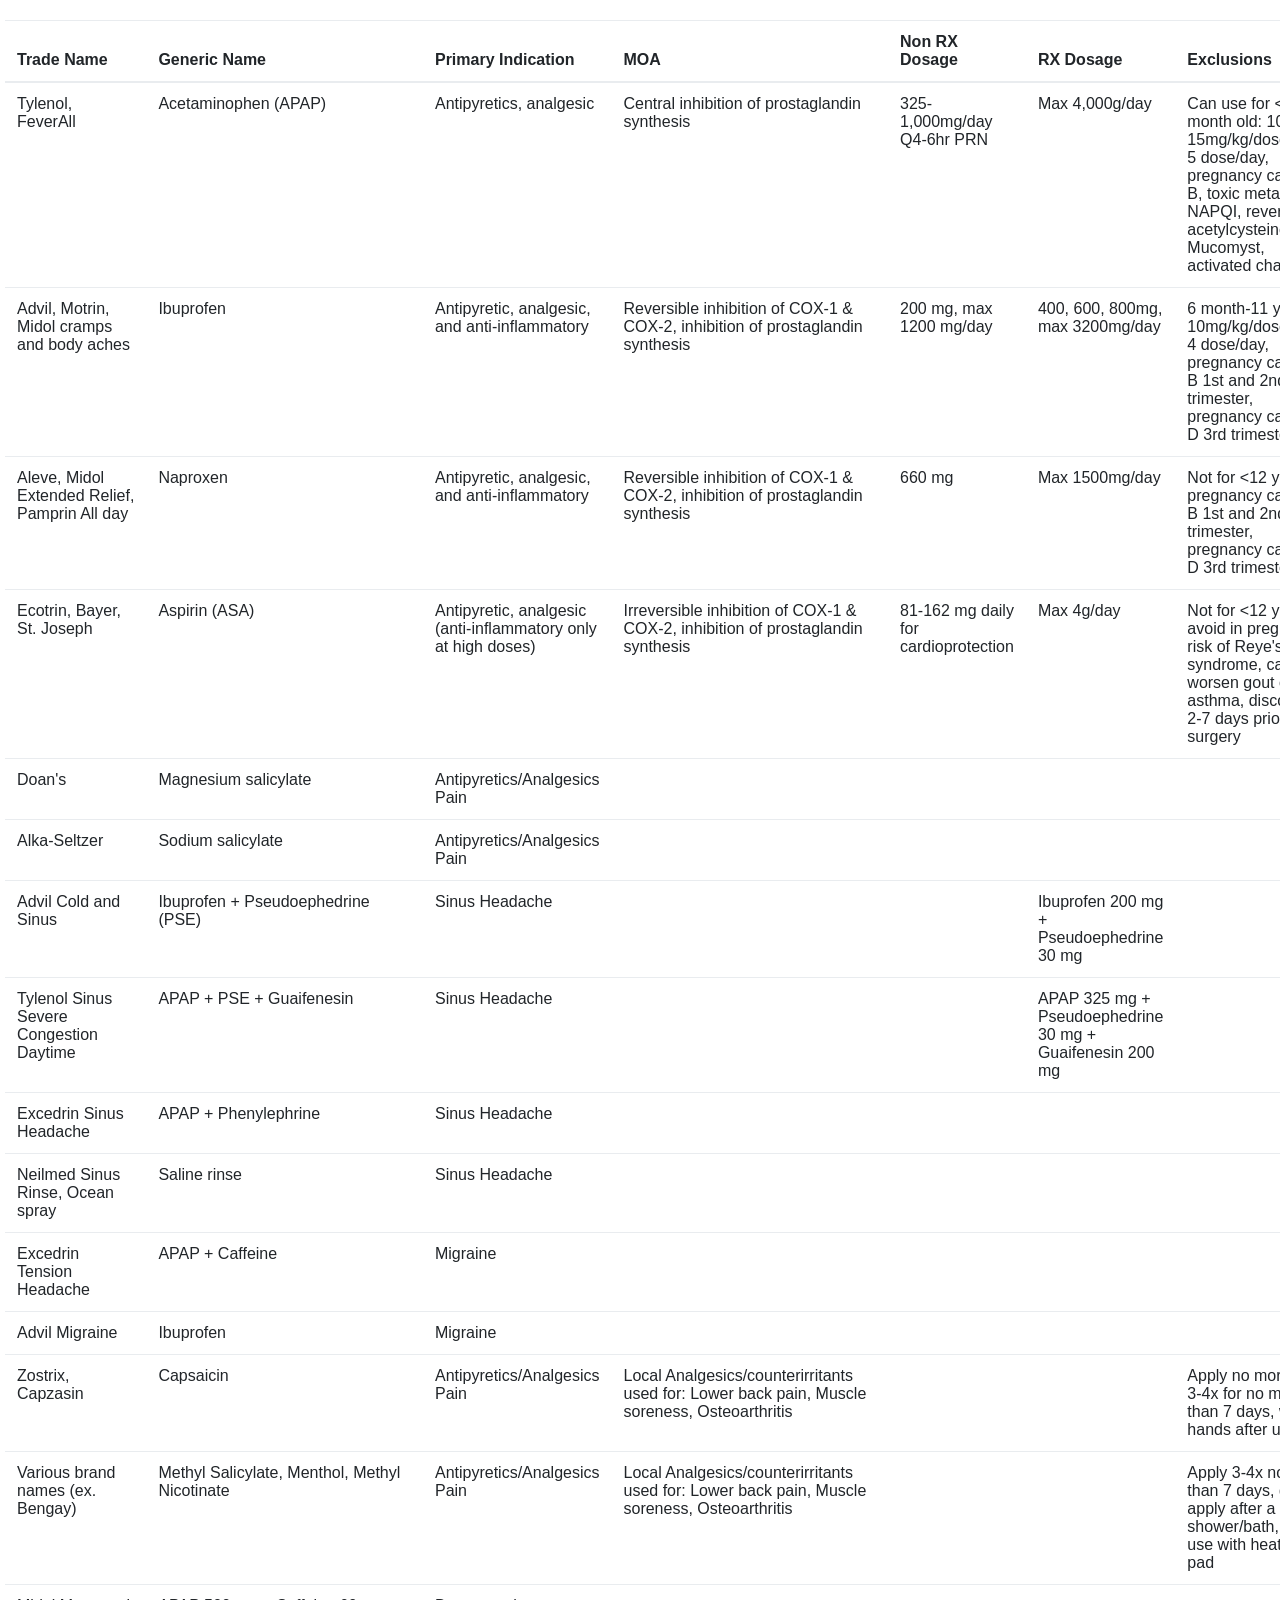
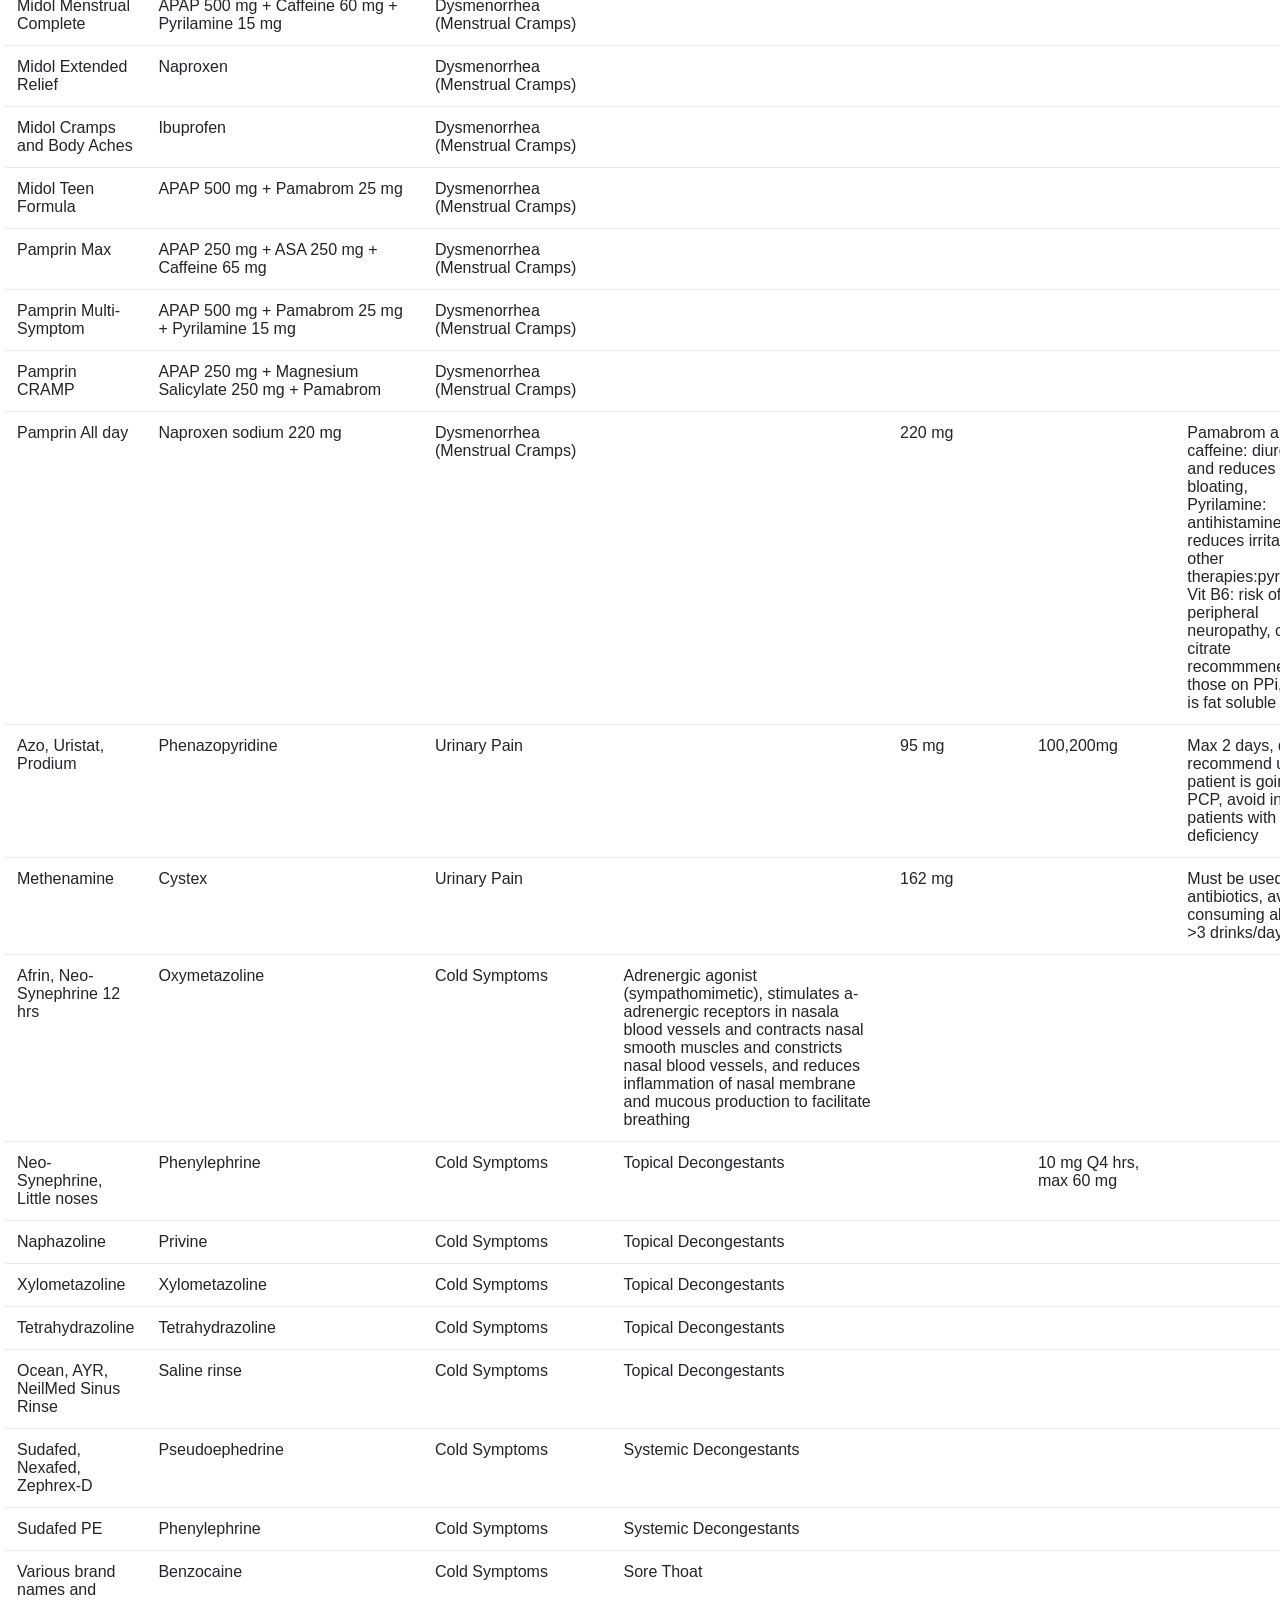
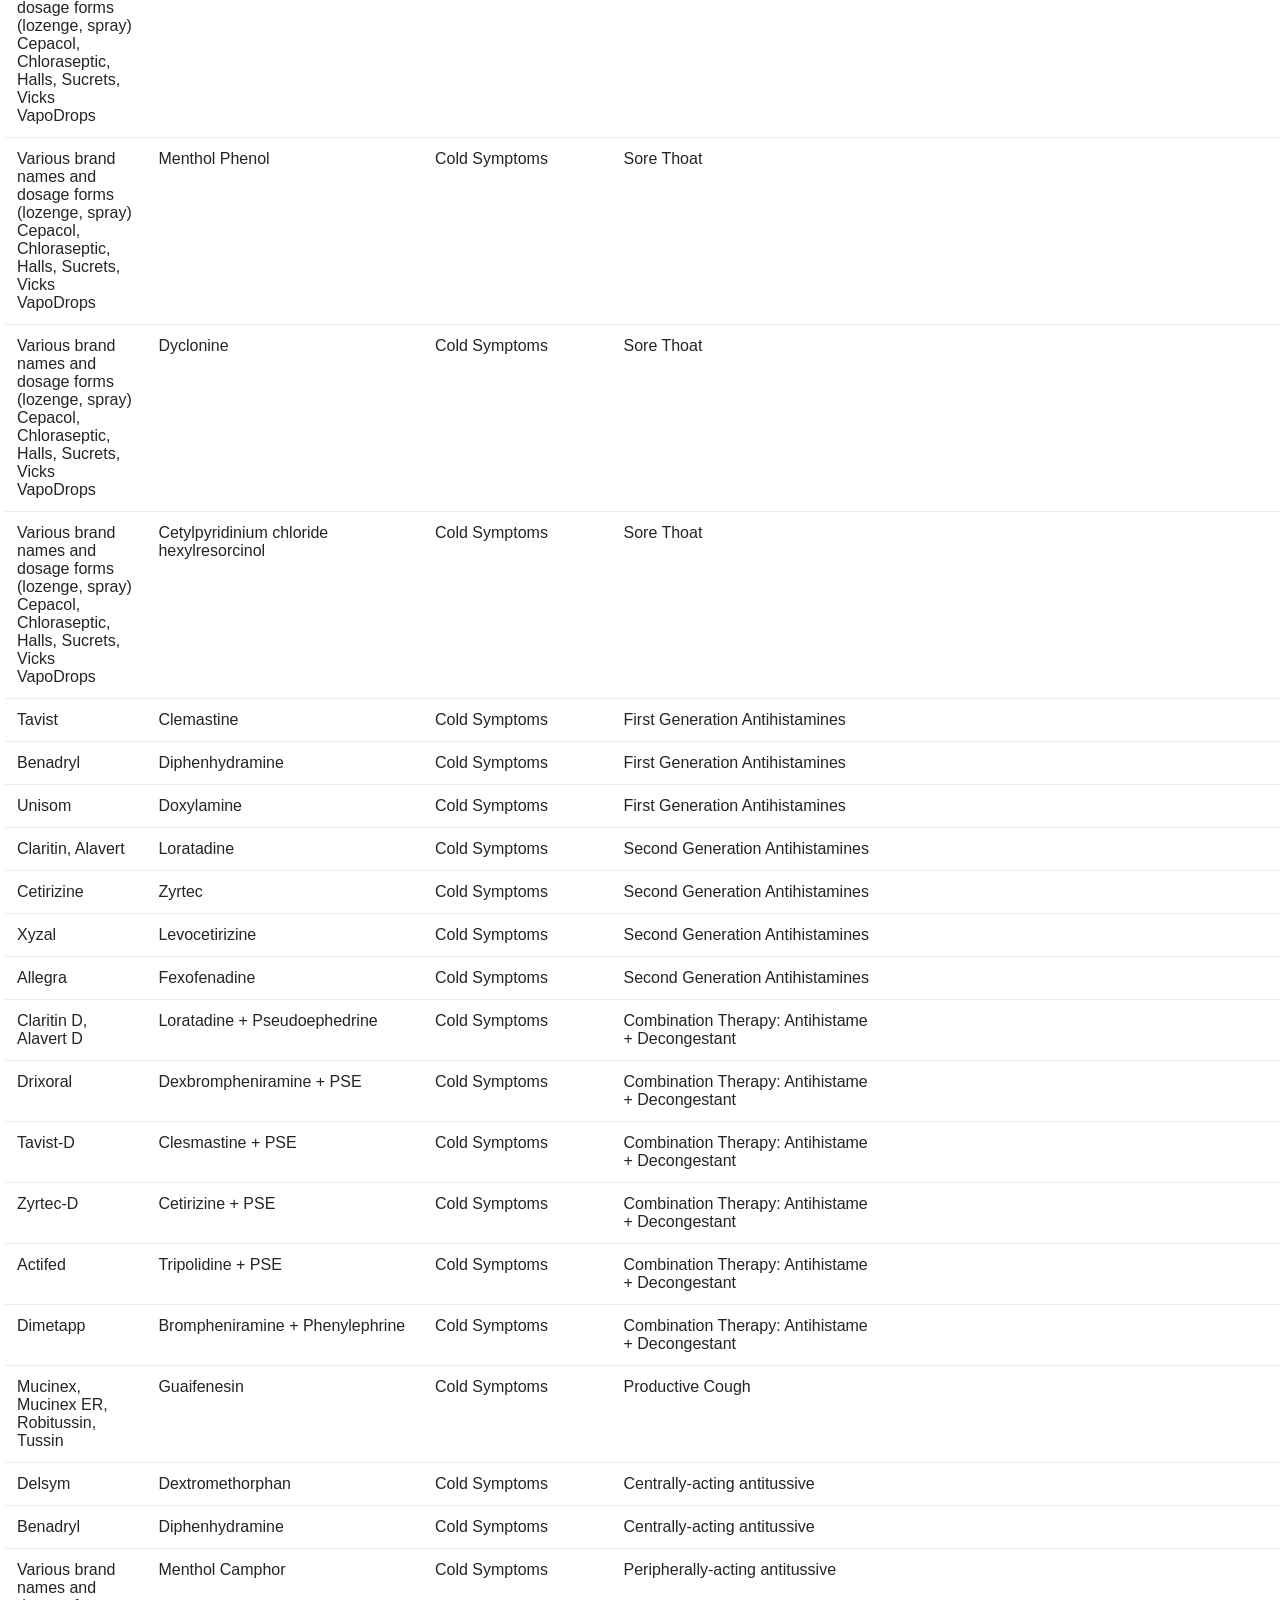
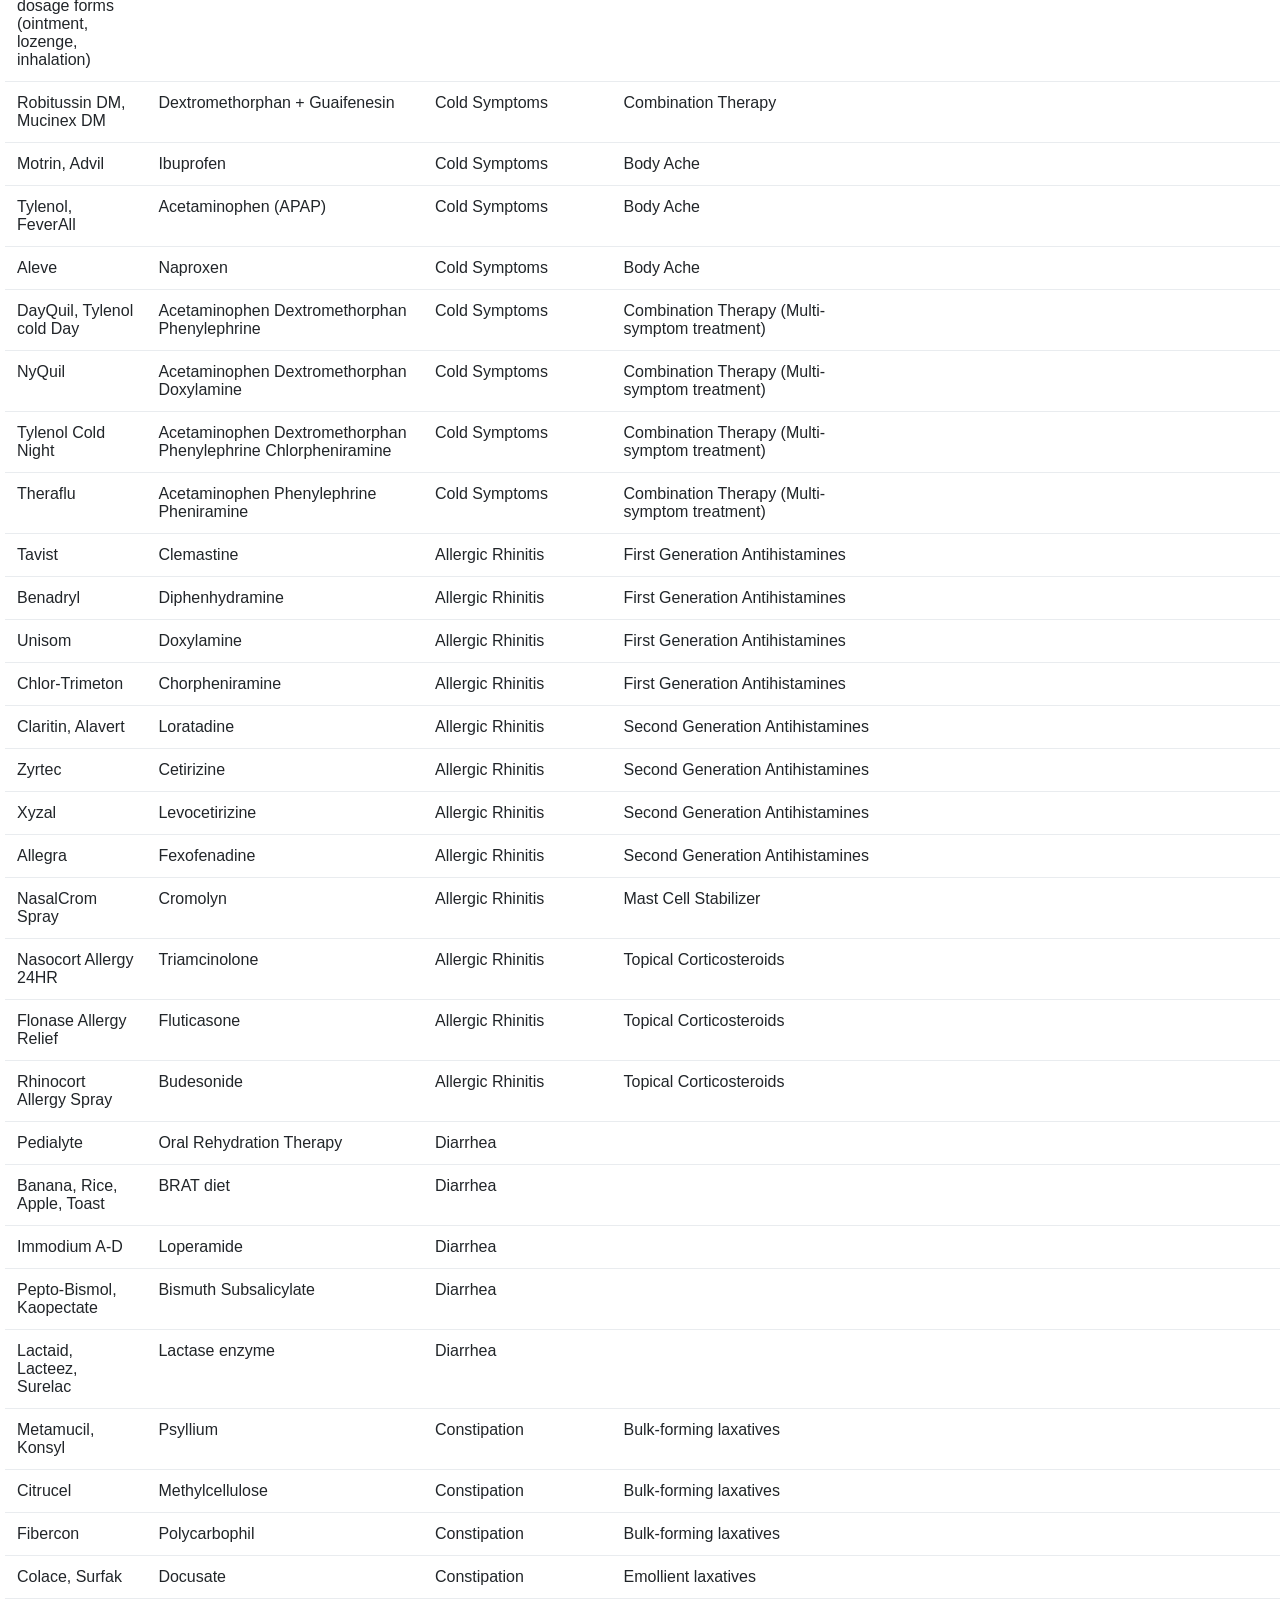
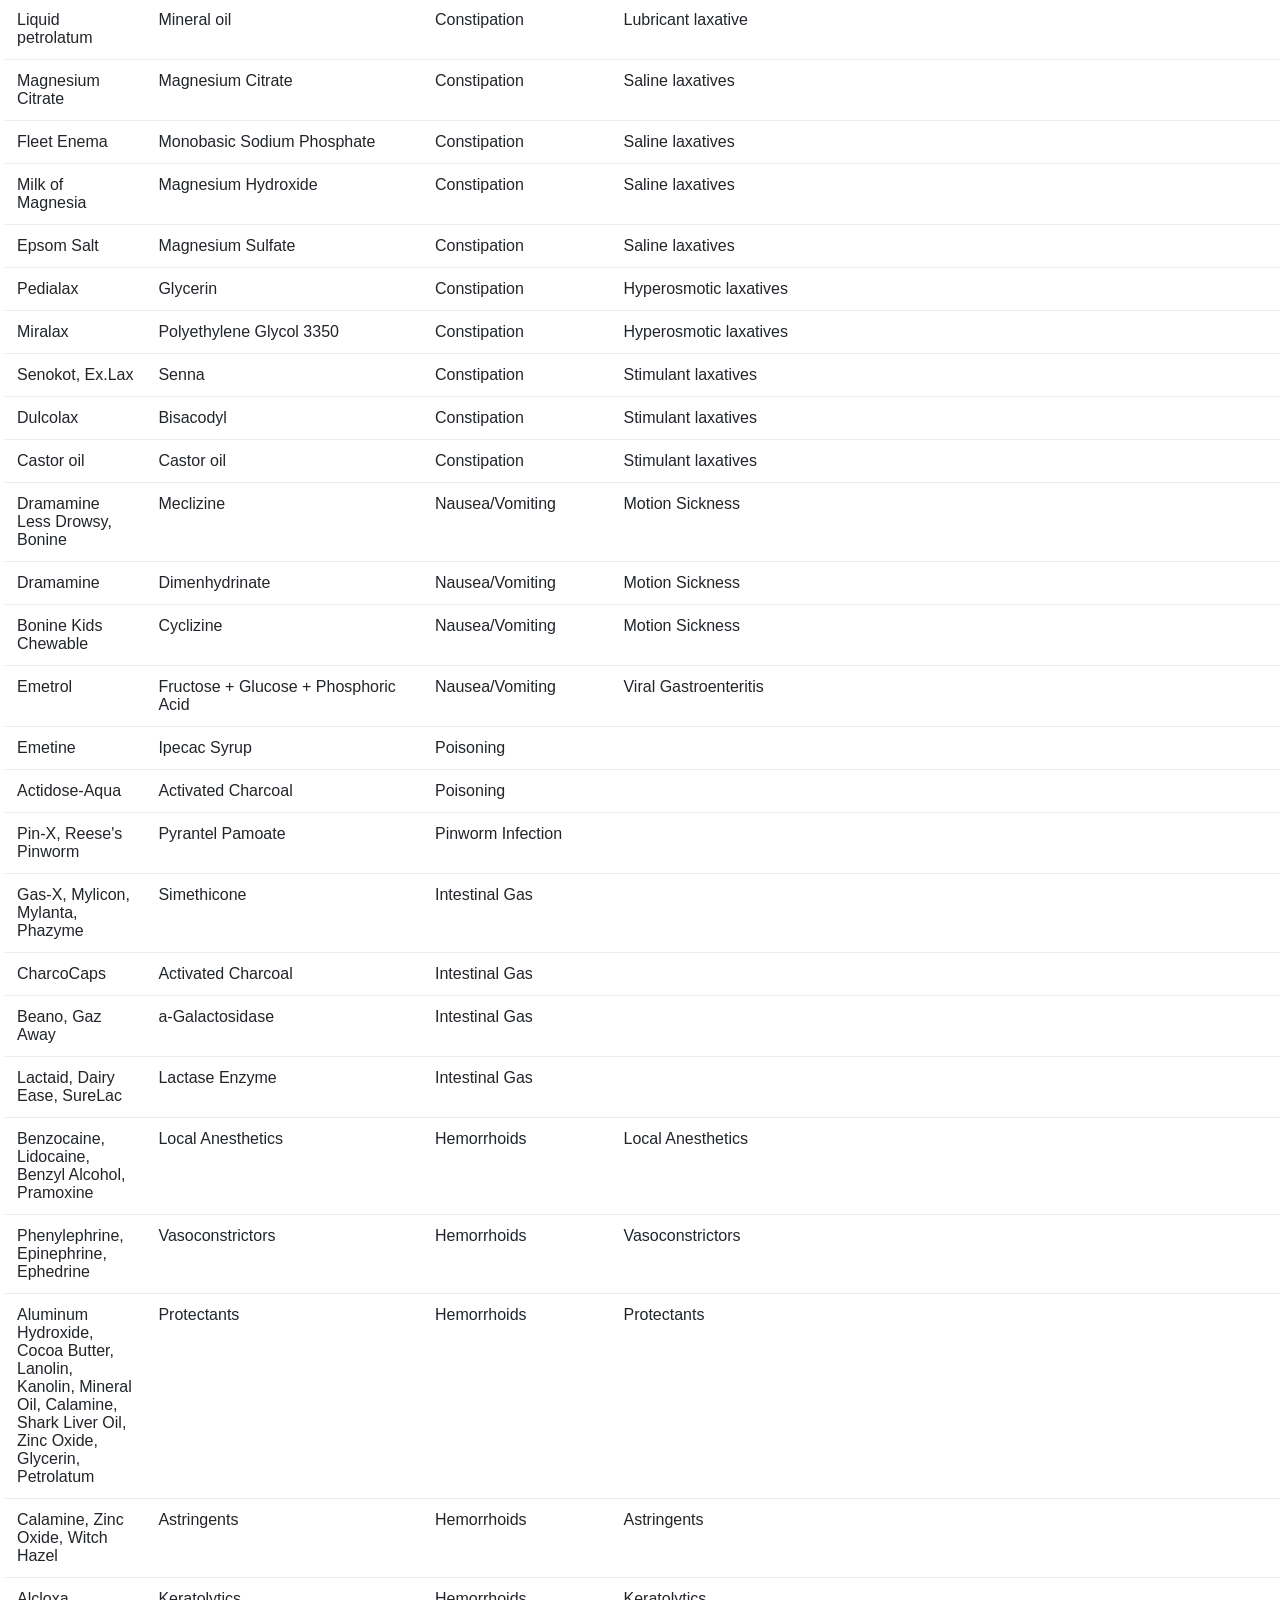
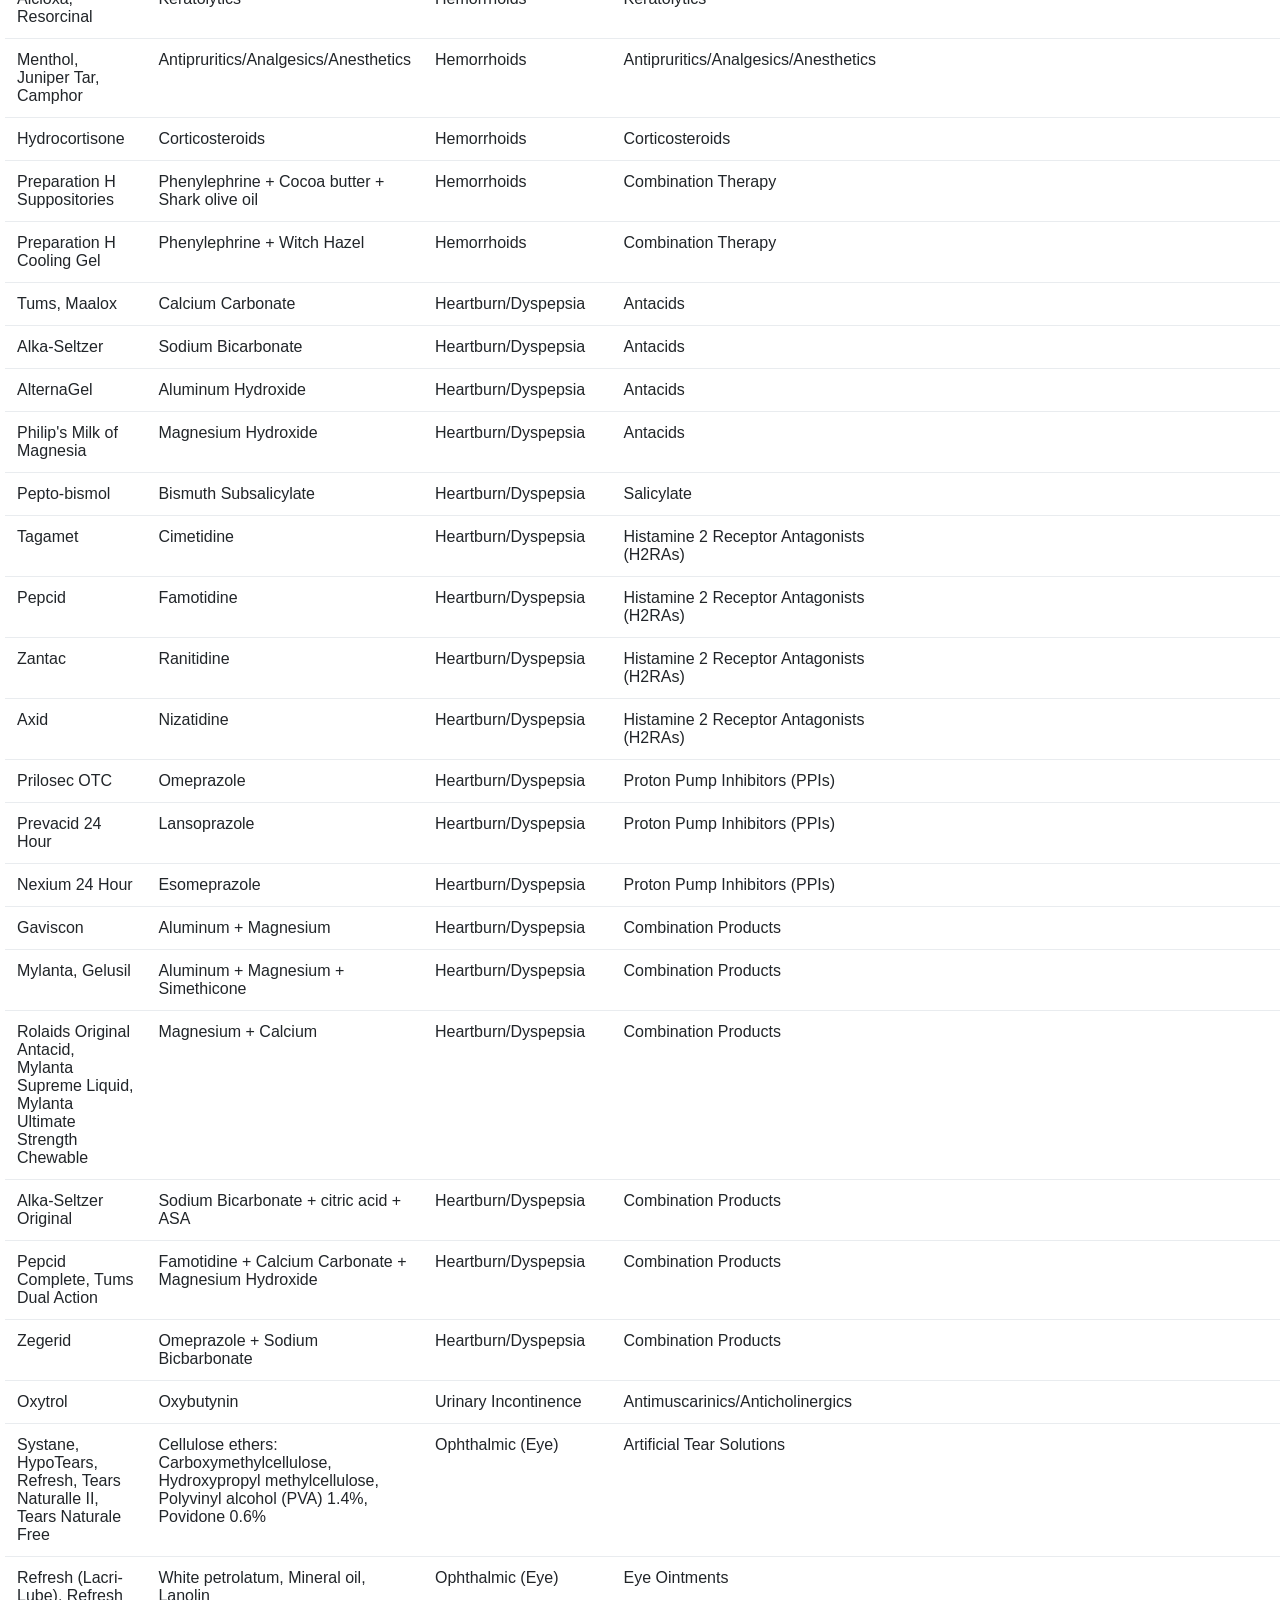
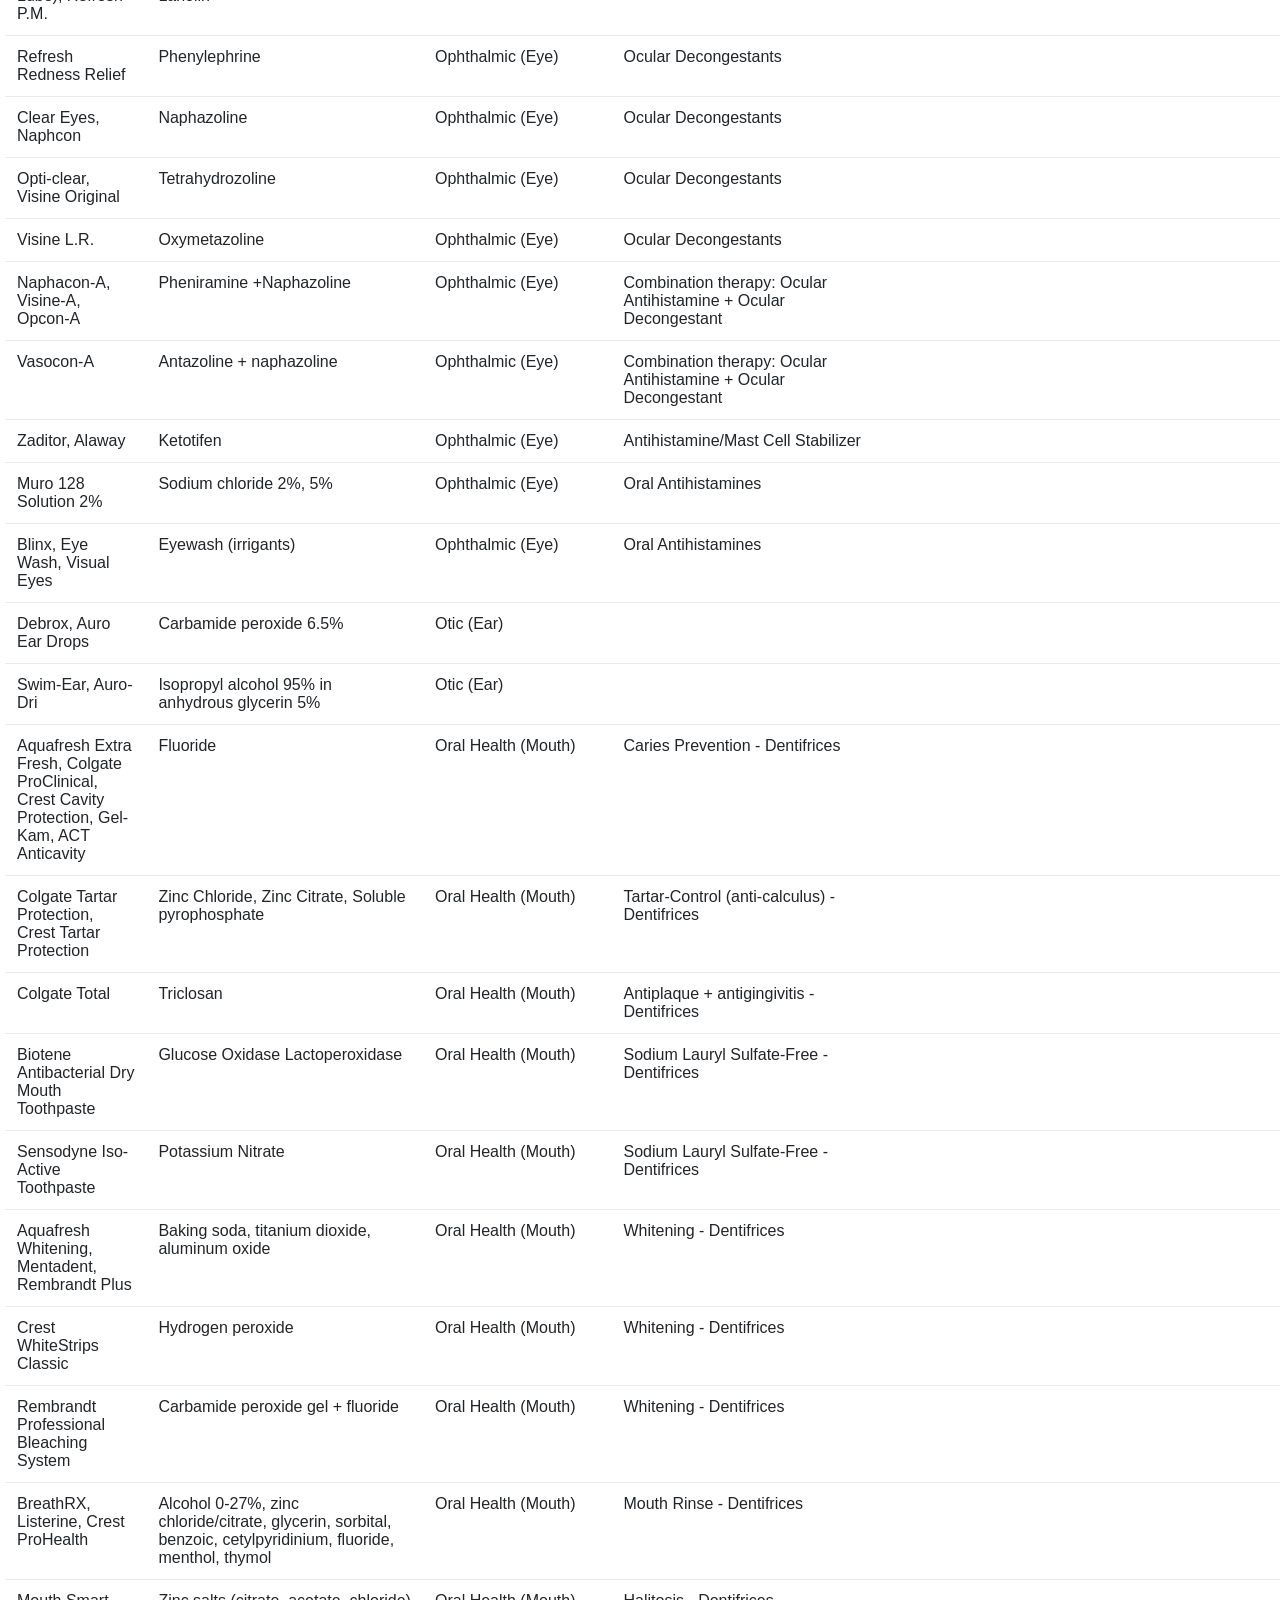
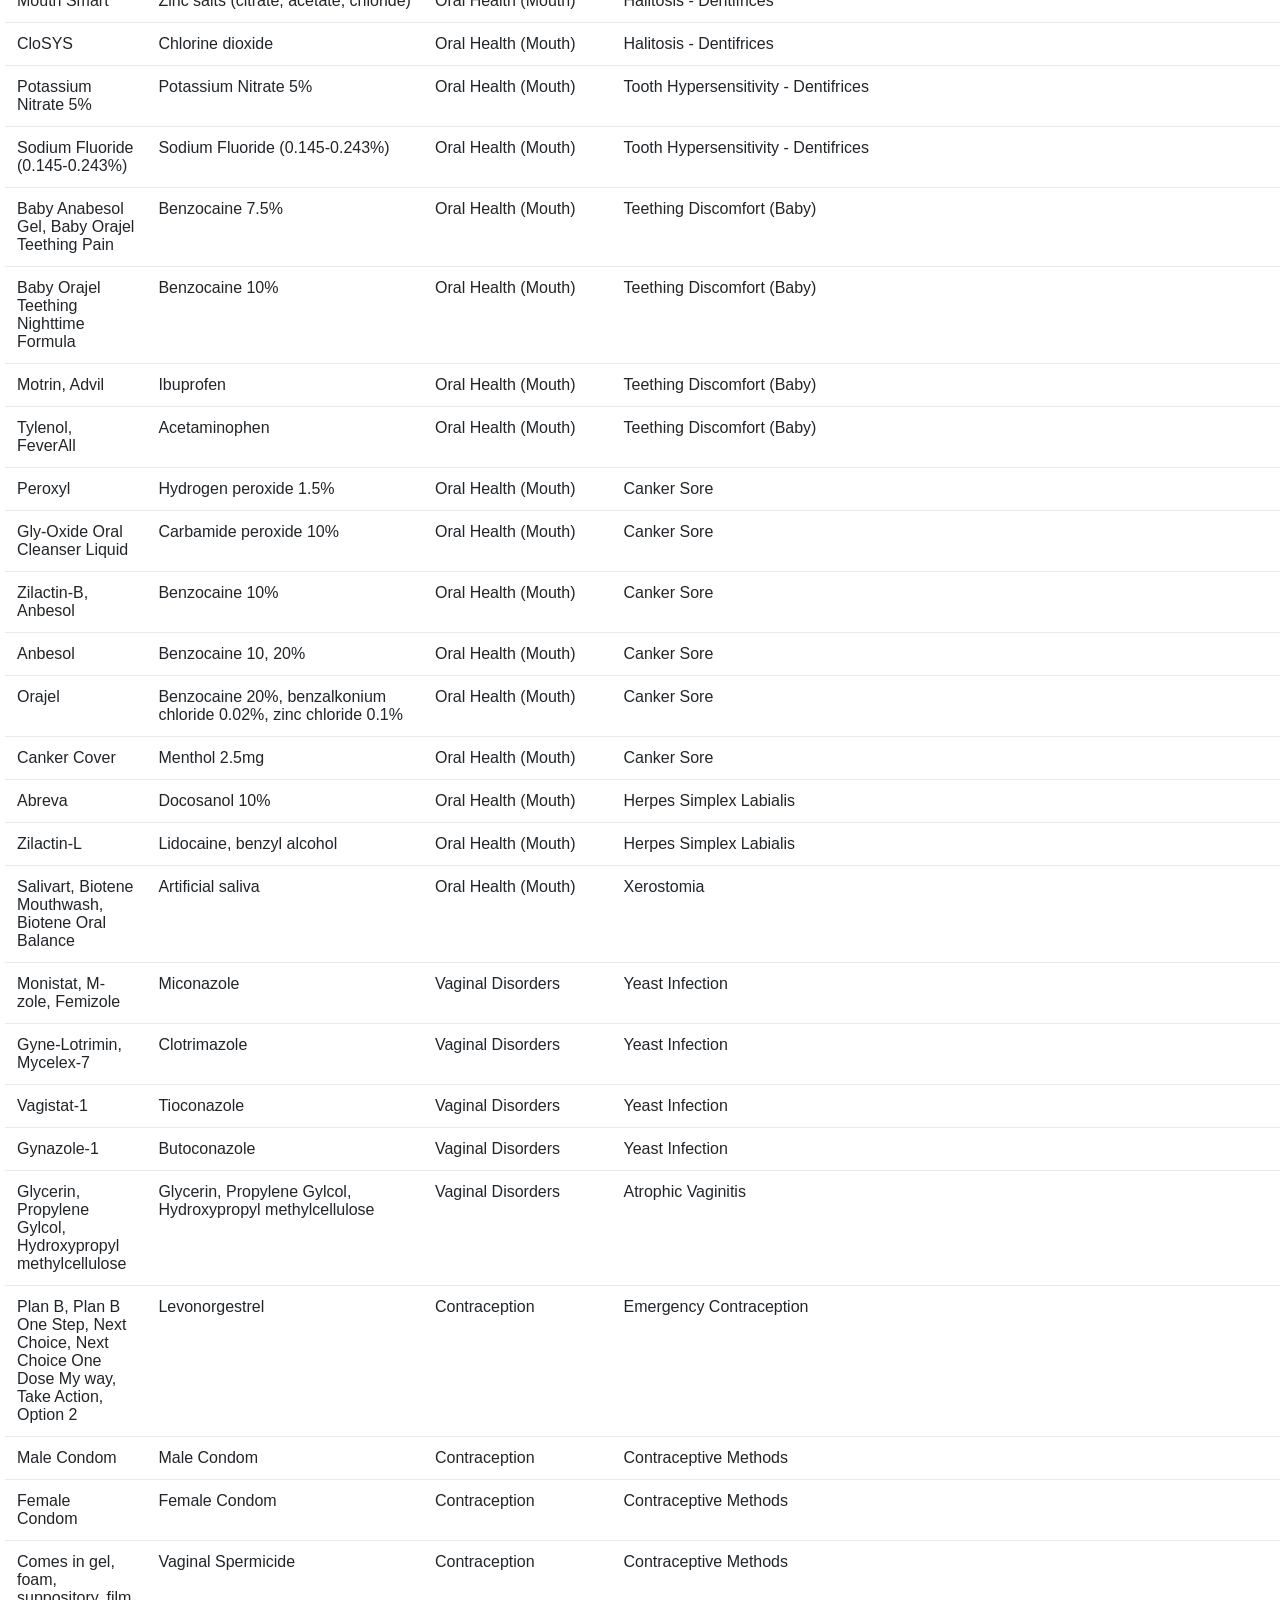
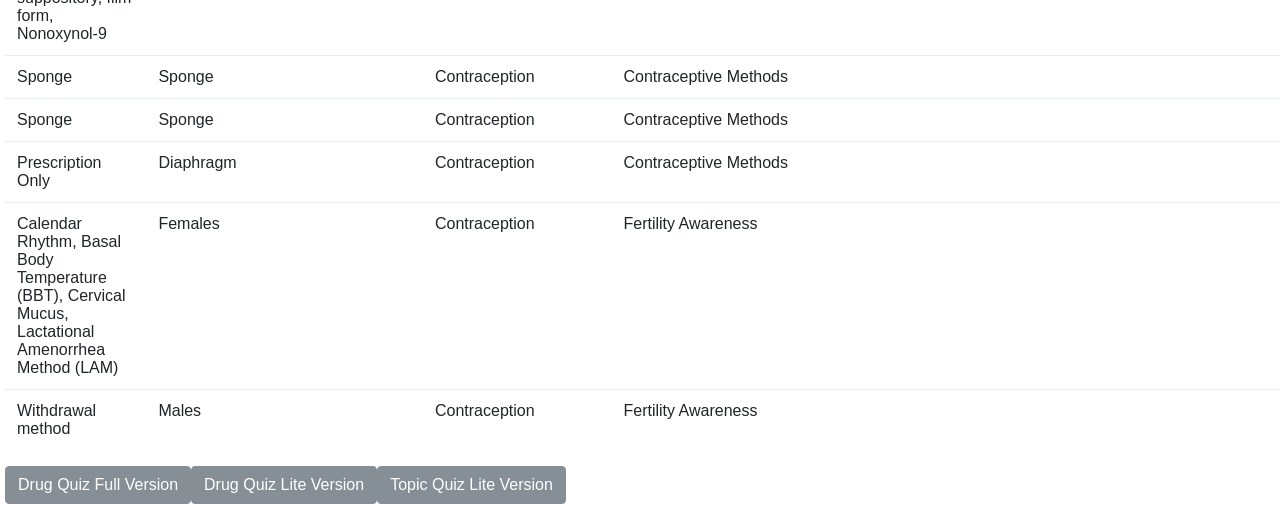
==== drugList.html @ 7965c766 "Initial commit to new repo. Old repo was deleted." ====
<HTML>

<HEAD>
    <TITLE>Self Care Drug List Quiz</TITLE>
    <script type="text/javascript" src="js/drugs.json"></script>
    <script type="text/javascript" src="js/drugQuizLogic.js"></script>
    <script type="text/javascript" src="js/jquery-3.2.1.min.js"></script>
    <script type="text/javascript" src="js/bootstrap.min.js"></script>
    <script type="text/javascript" src="js/bootstrap.bundle.min.js"></script>
    <link rel="stylesheet" href="css/bootstrap.min.css">
    <link rel="stylesheet" href="css/styles.css">
    <script>
        var drugSubset = drugs;
        var arrayIndex;
        var totalDrugs = drugSubset.length;
        var totalCorrect = 0;
        var answerCorrect = new Array(totalDrugs);

    </script>
</HEAD>

<BODY>
    <div class="row">
        <table id="drugList" class="table">
            <thead>
                <tr>
                    <th>Trade Name</th>
                    <th>Generic Name</th>
                    <th>Primary Indication</th>
                    <th>MOA</th>
                    <th>Non RX Dosage</th>
                    <th>RX Dosage</th>
                    <th>Exclusions</th>
                </tr>
            </thead>
            <tbody id="">
            </tbody>
        </table>
    </div>

    <div class="row">
        <a class="btn btn-secondary" role="button" href="drugQuizFull.html">Drug Quiz Full Version</a>
        <a class="btn btn-secondary" role="button" href="drugQuizLite.html">Drug Quiz Lite Version</a>
        <a class="btn btn-secondary" role="button" href="topicsQuizLite.html">Topic Quiz Lite Version</a>
    </div>
    <script>
    printDrugList();
    </script>
</BODY>
</HTML>
---- css/styles.css ----
body{
    margin: 20px;
}

.btn:focus {
    box-shadow: none;
}

#questionRow .row {
    margin-right: 0;
    margin-left: 0;
}
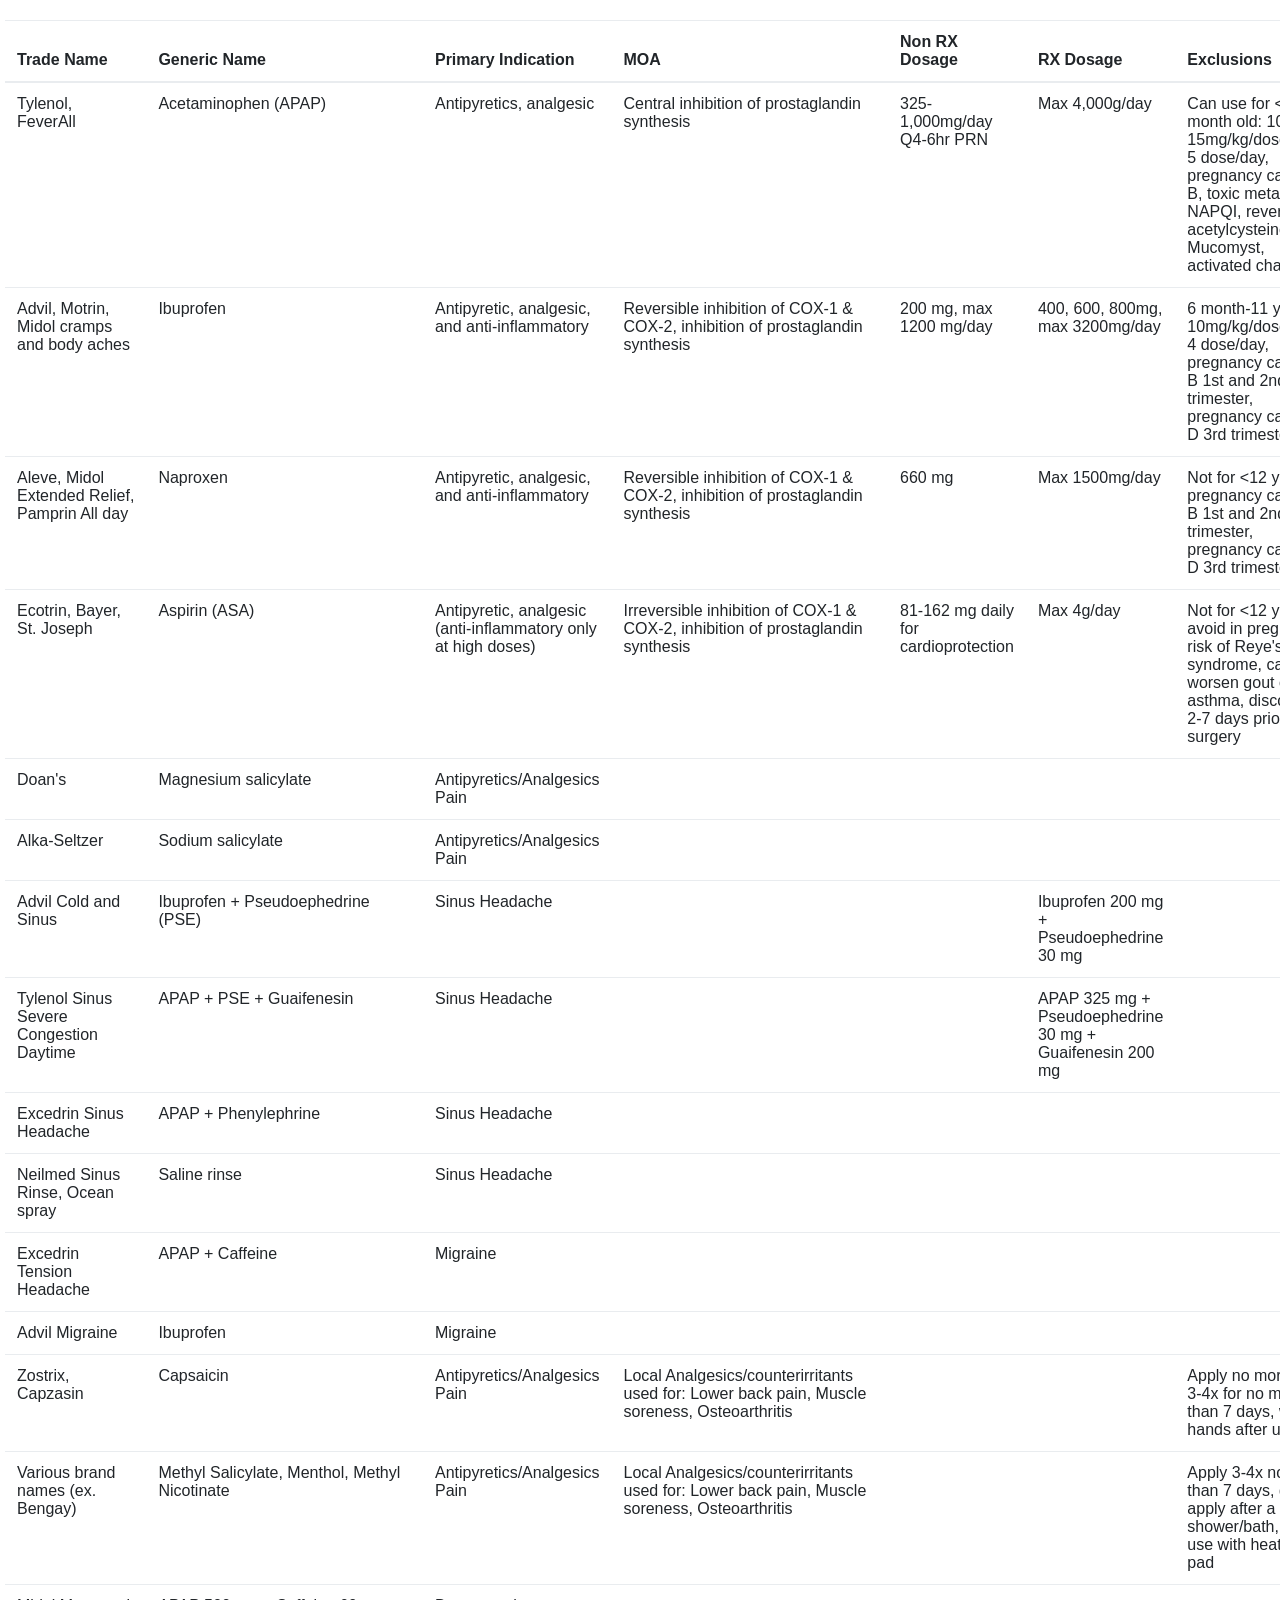
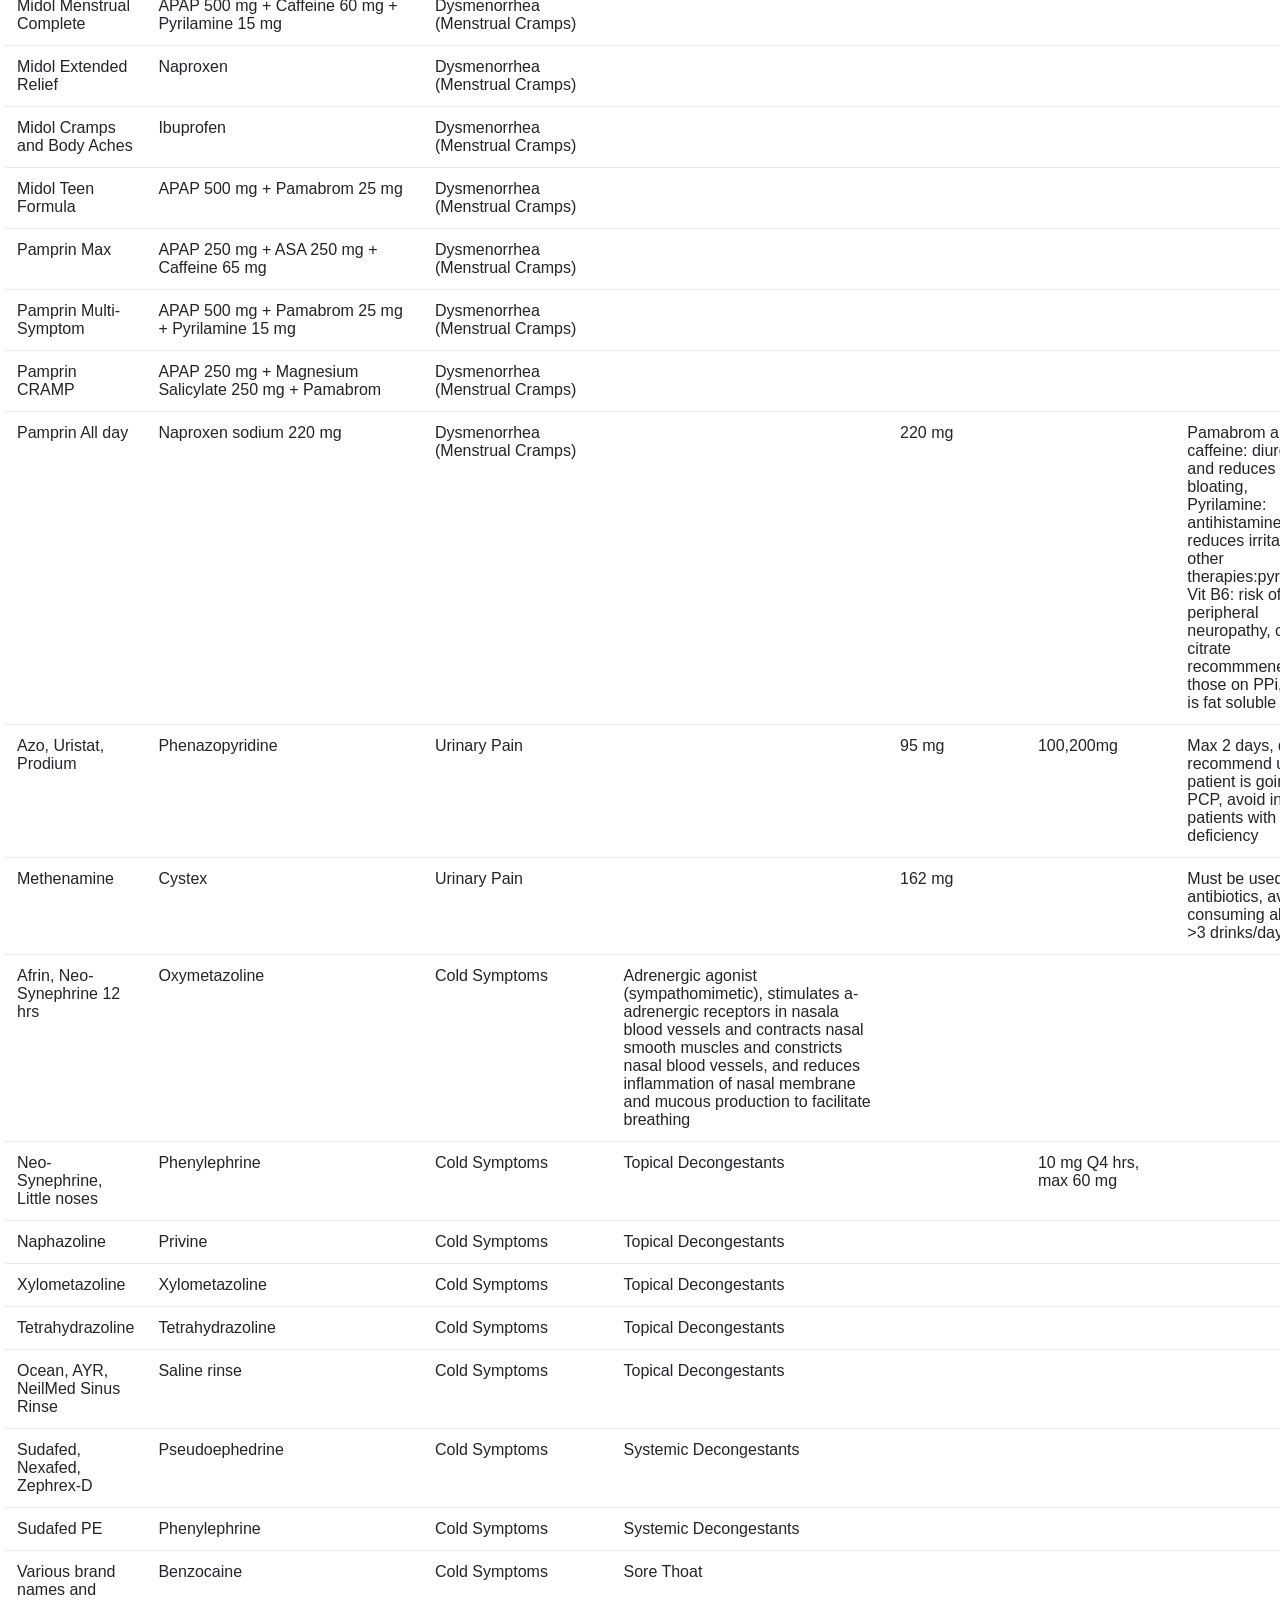
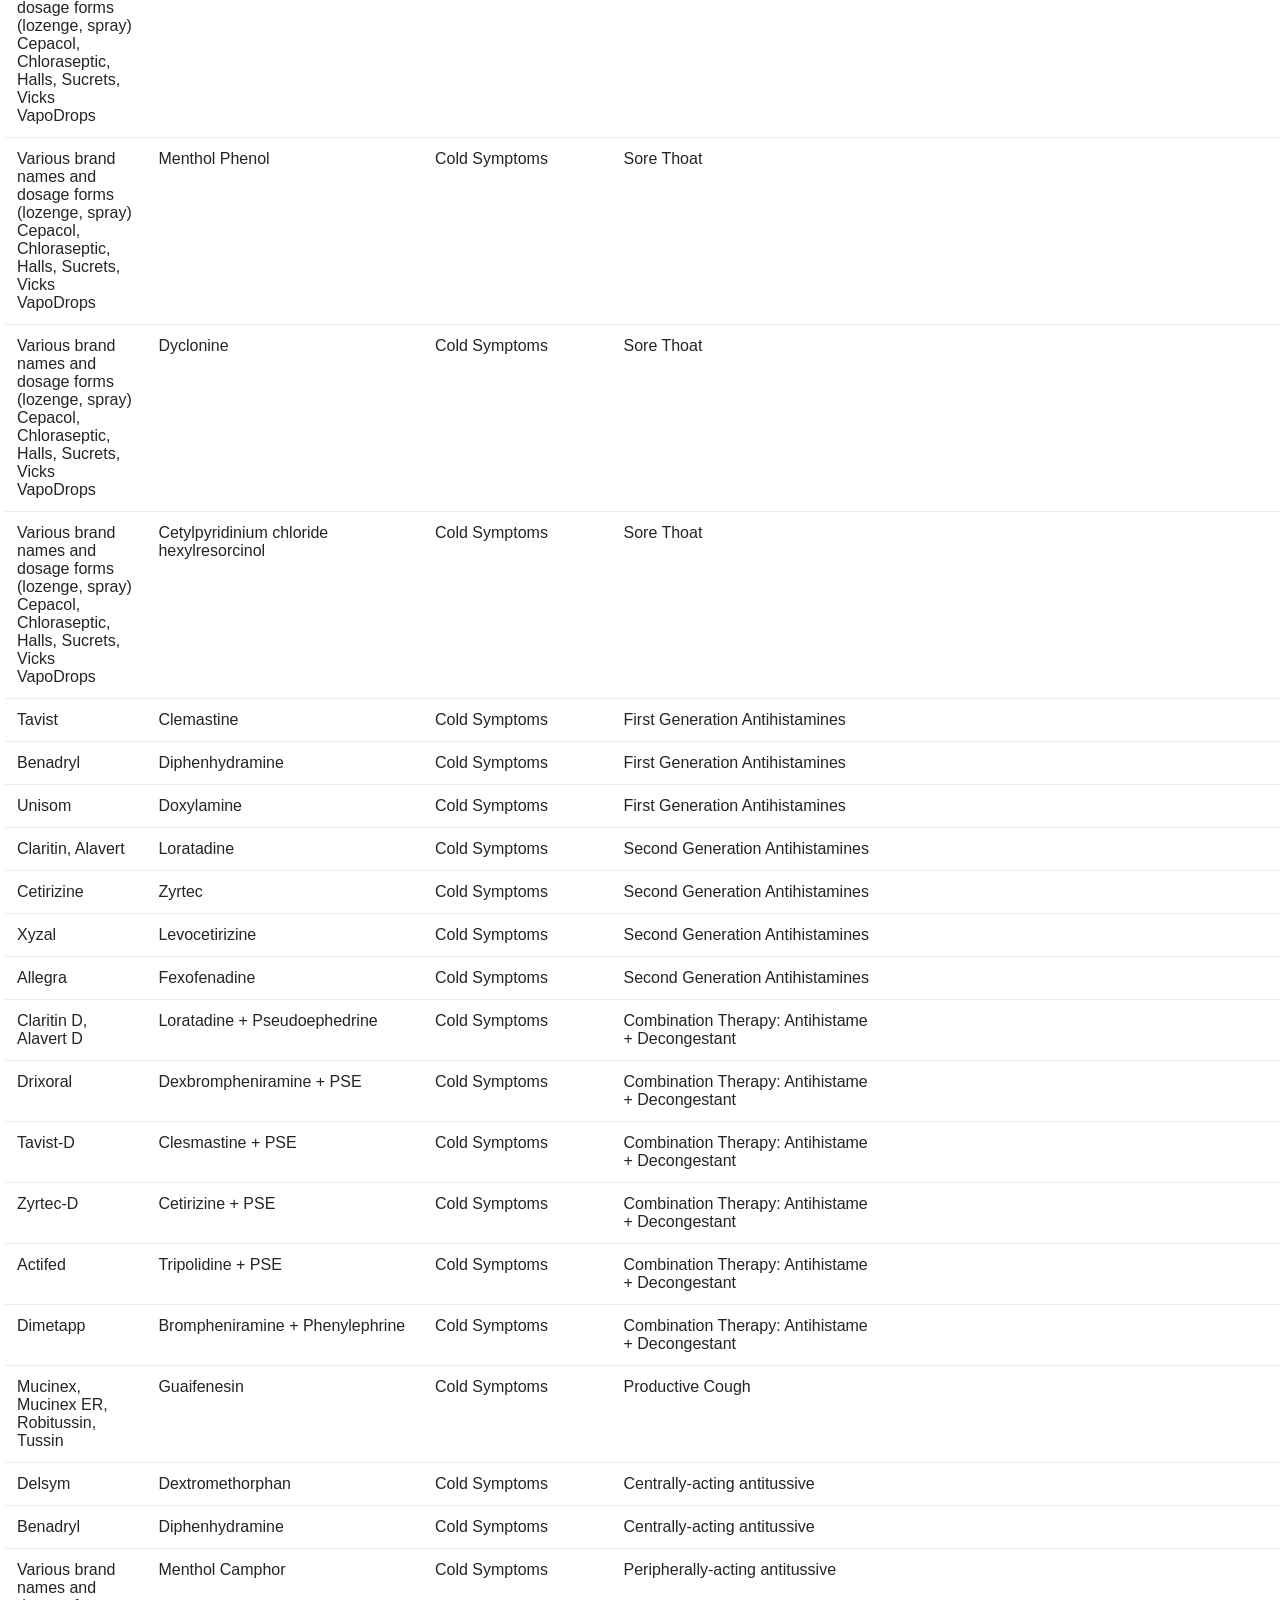
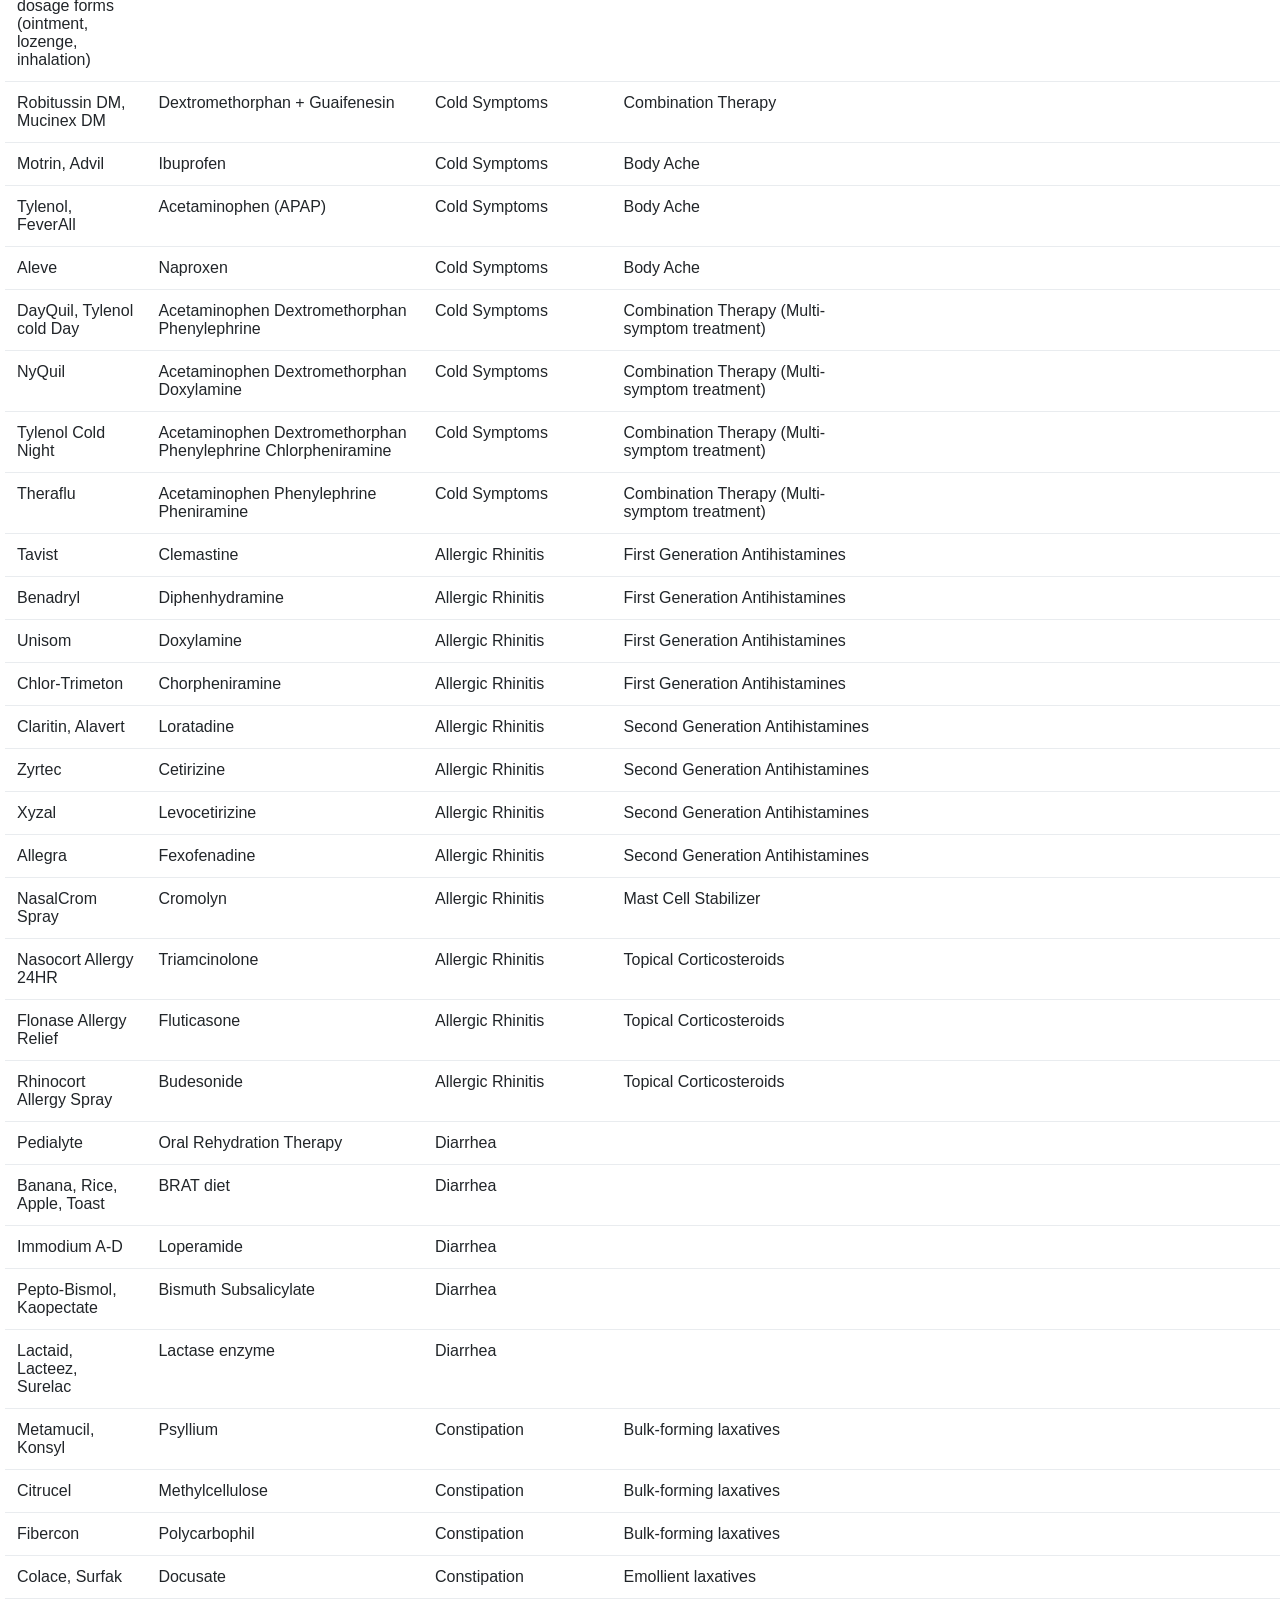
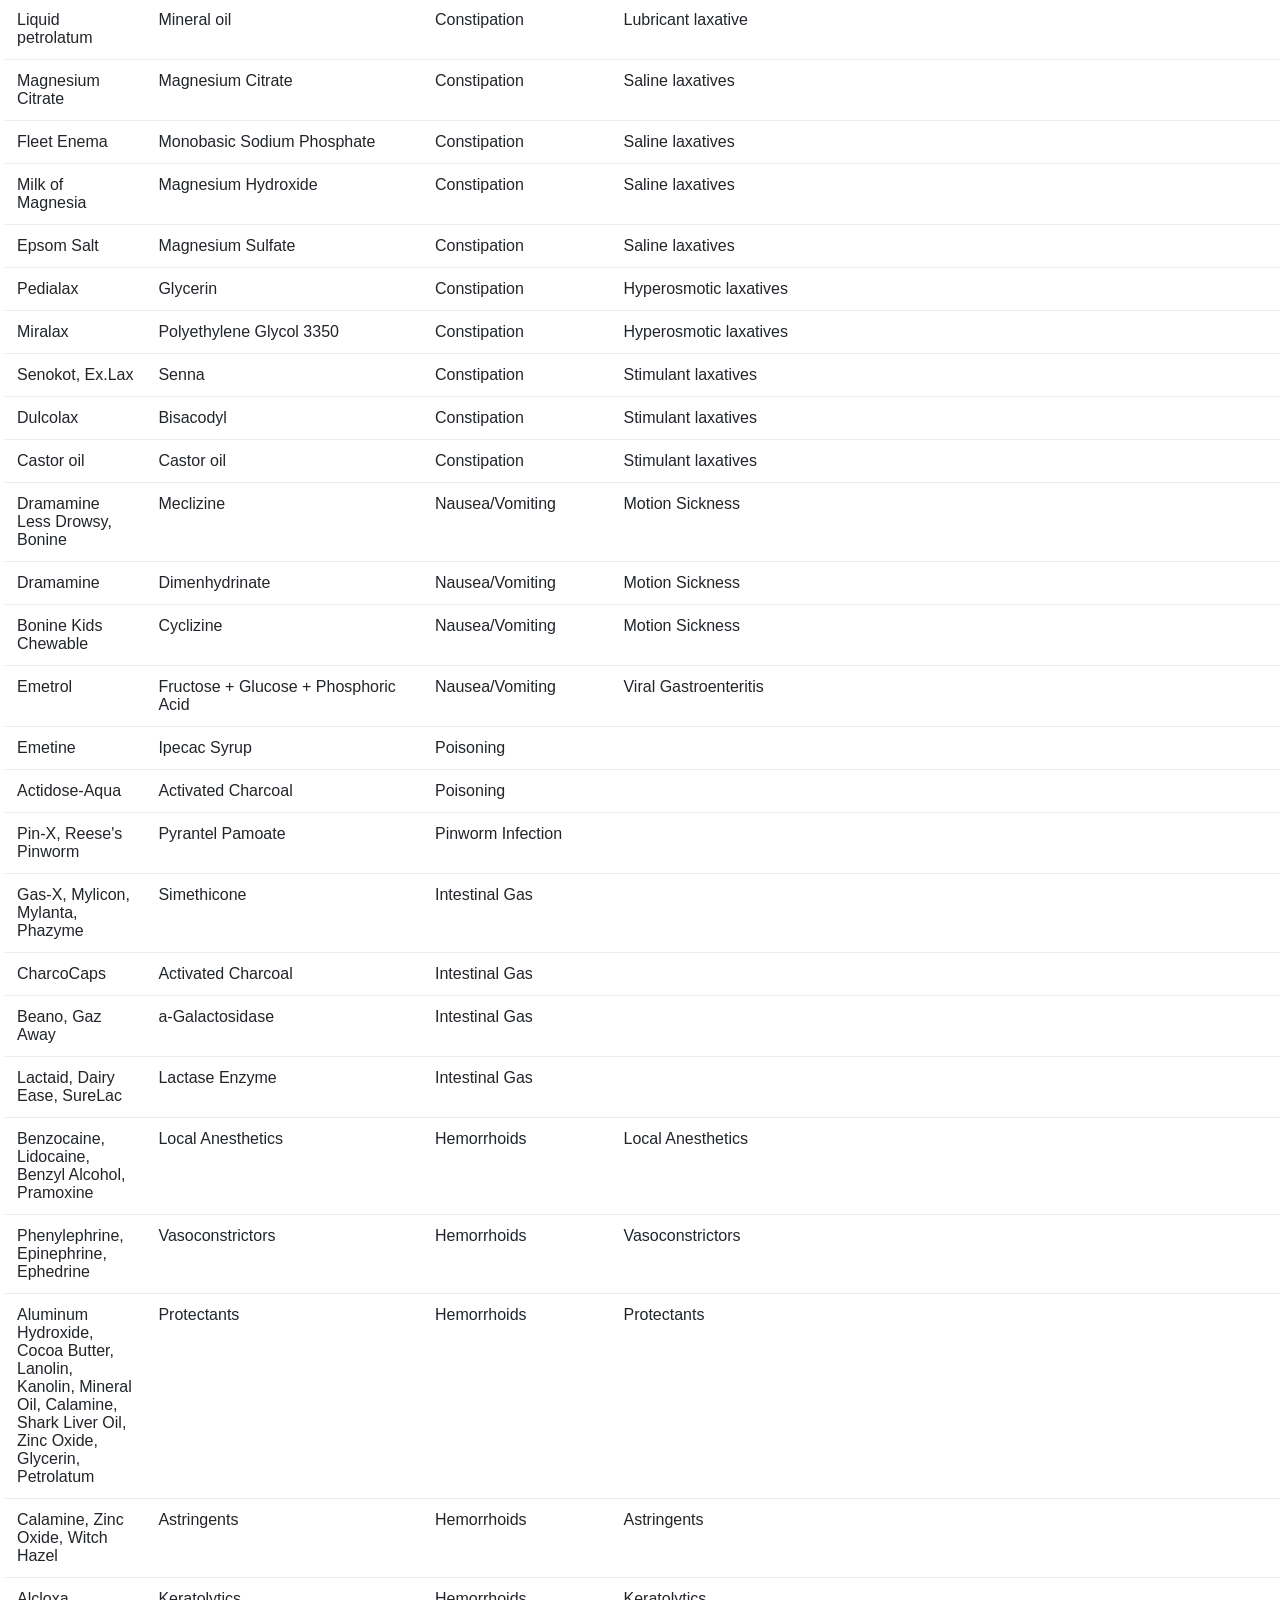
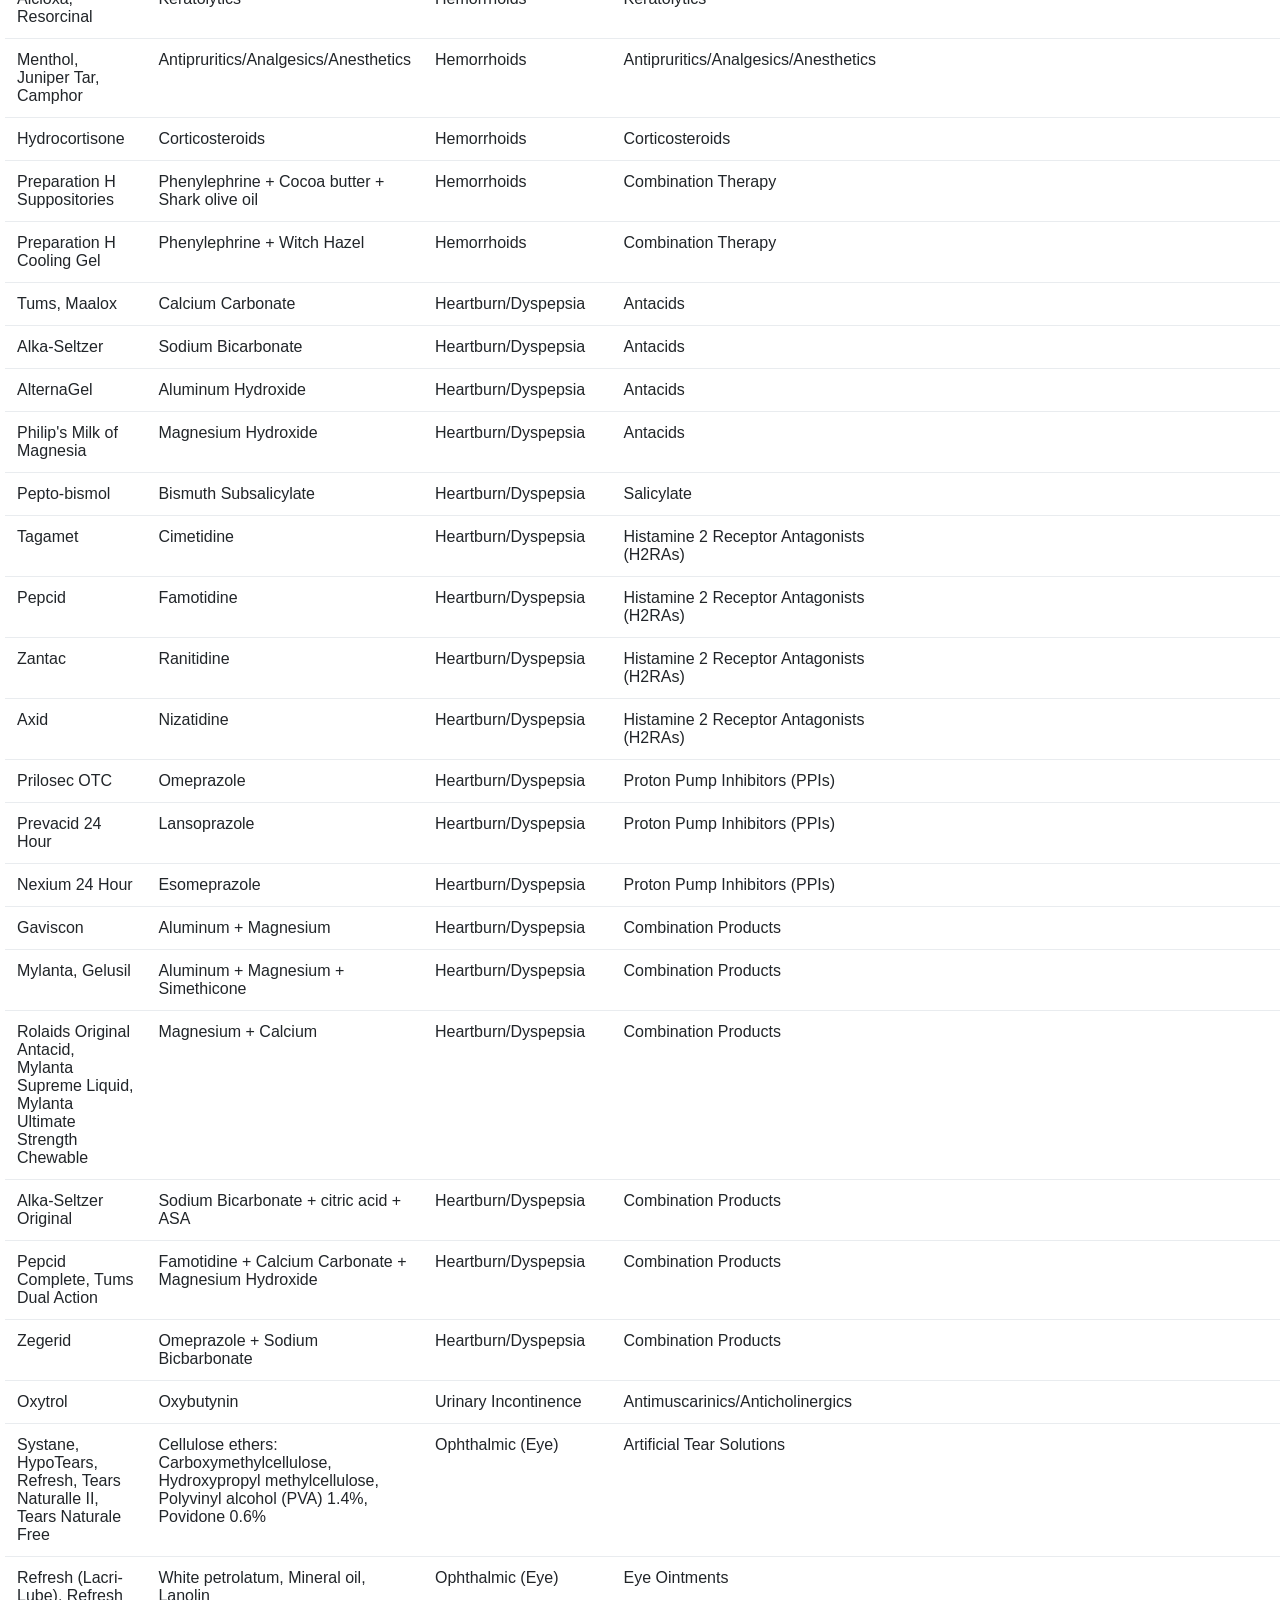
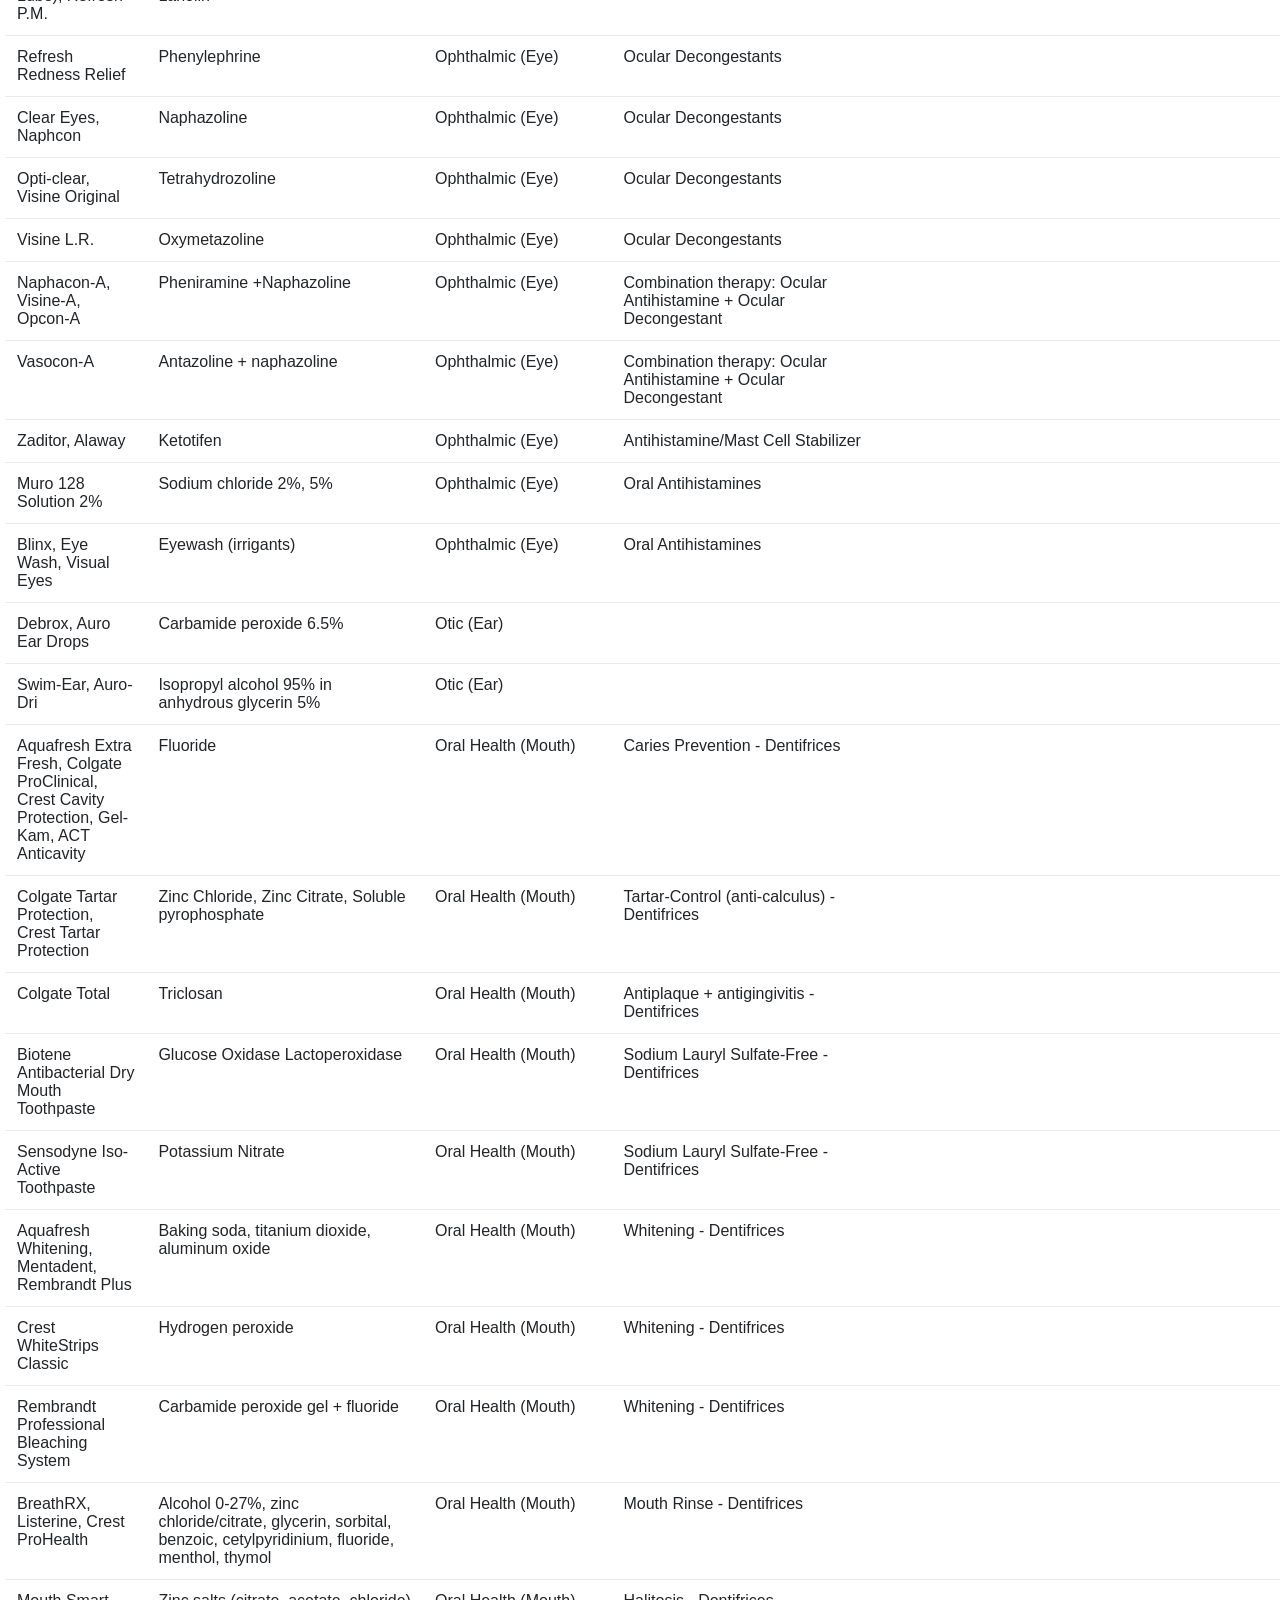
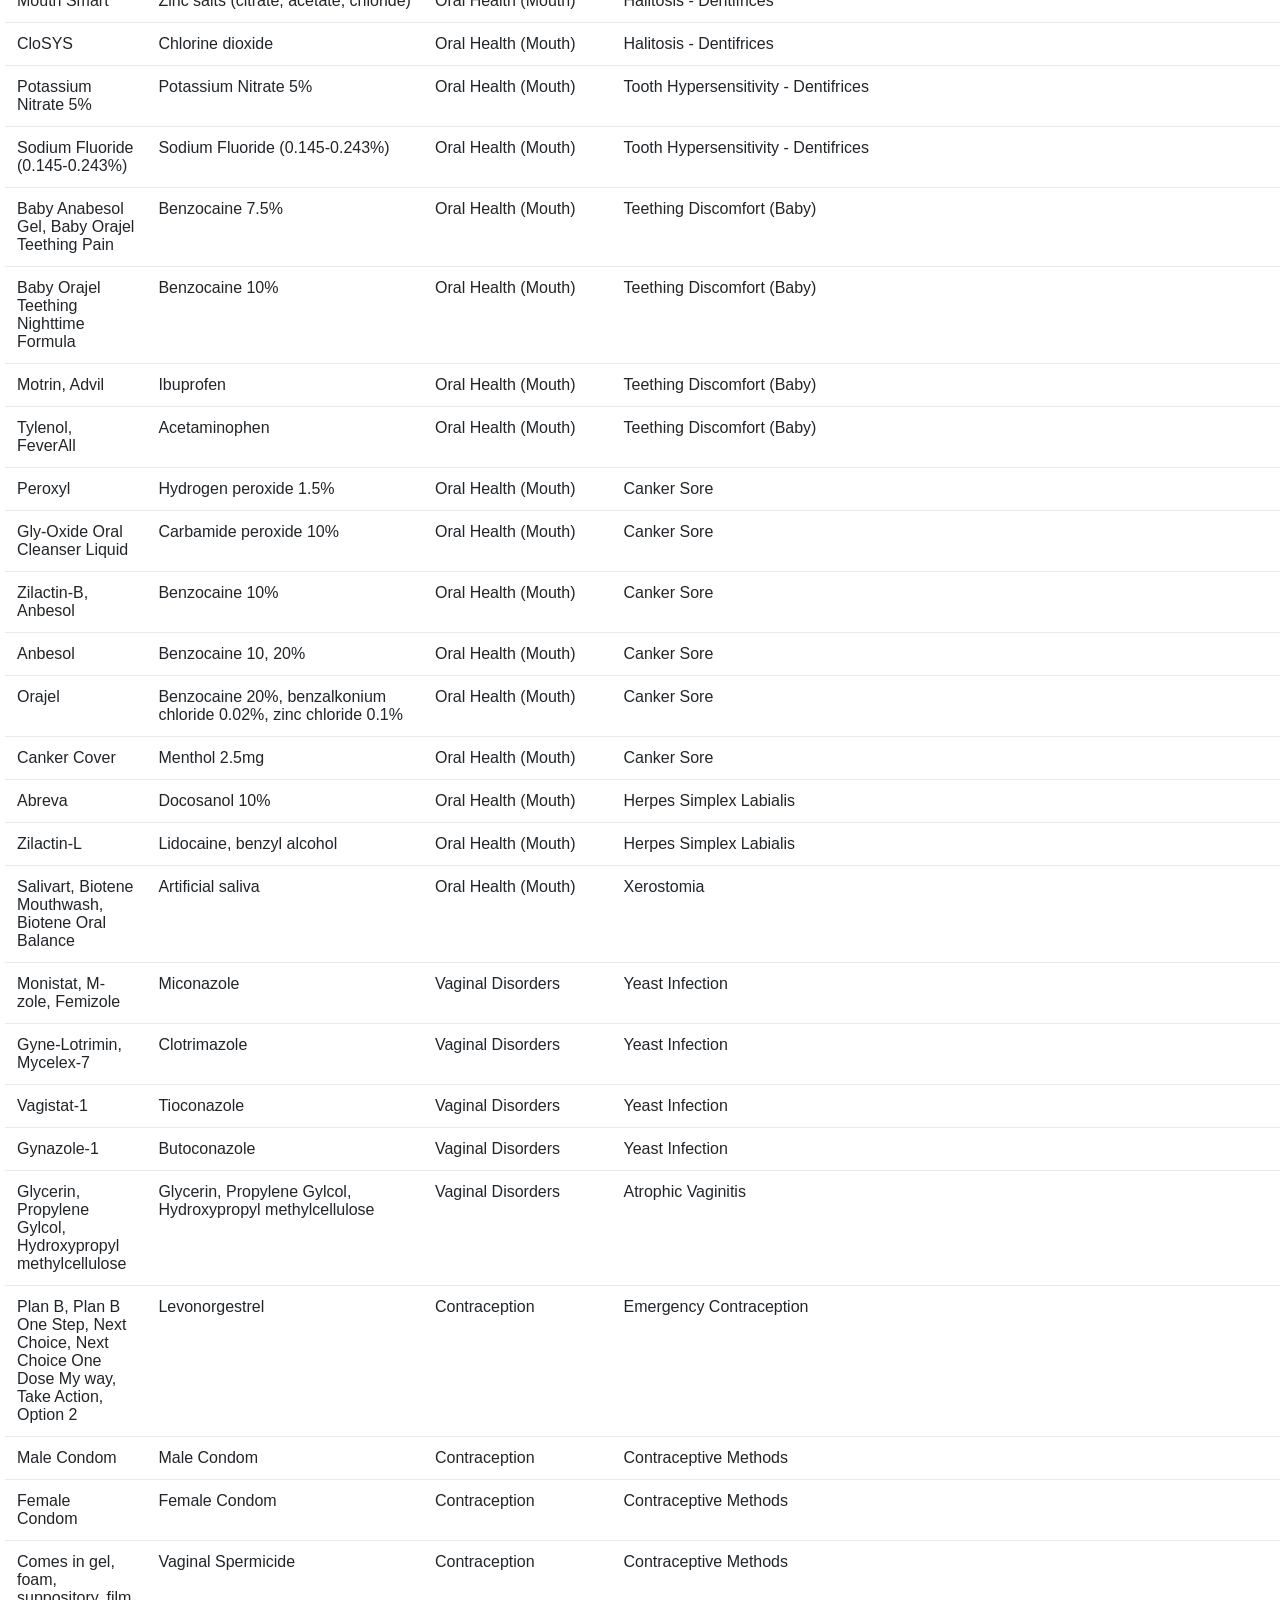
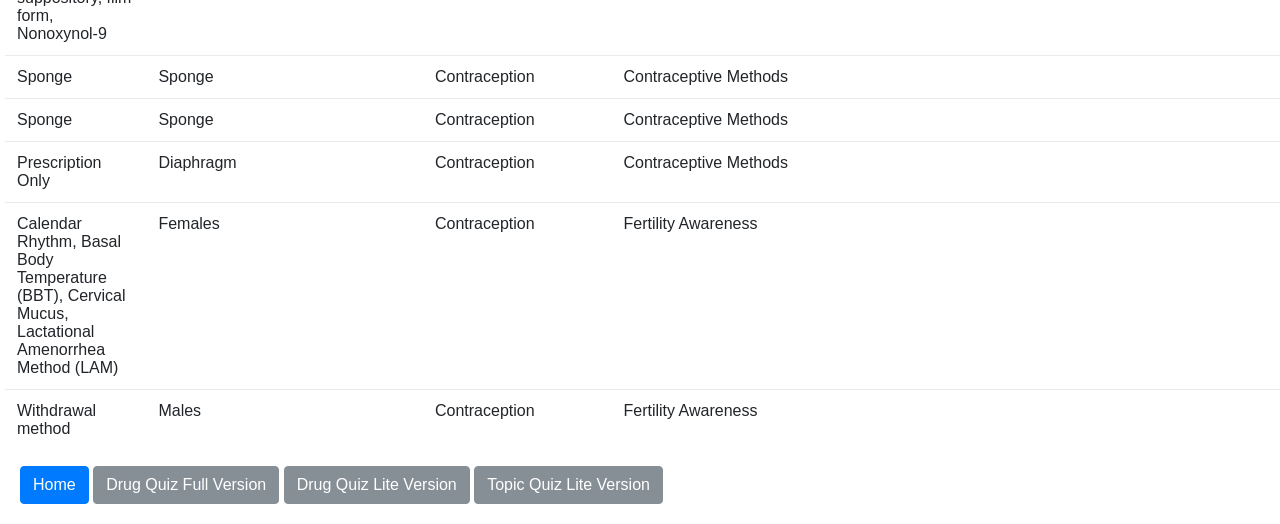
==== commit ecbda184: "Updates for IPDM class. Moved json files to new directory (/json). Added json and html files for IPD" ====
--- a/drugList.html
+++ b/drugList.html
@@ -2,7 +2,7 @@
 
 <HEAD>
     <TITLE>Self Care Drug List Quiz</TITLE>
-    <script type="text/javascript" src="js/drugs.json"></script>
+    <script type="text/javascript" src="json/selfCare/drugs.json"></script>
     <script type="text/javascript" src="js/drugQuizLogic.js"></script>
     <script type="text/javascript" src="js/jquery-3.2.1.min.js"></script>
     <script type="text/javascript" src="js/bootstrap.min.js"></script>
@@ -38,7 +38,8 @@
         </table>
     </div>
 
-    <div class="row">
+    <div class="form-group">
+        <a class="btn btn-primary" role="button" href="drugQuizFull.html">Home</a> 
         <a class="btn btn-secondary" role="button" href="drugQuizFull.html">Drug Quiz Full Version</a>
         <a class="btn btn-secondary" role="button" href="drugQuizLite.html">Drug Quiz Lite Version</a>
         <a class="btn btn-secondary" role="button" href="topicsQuizLite.html">Topic Quiz Lite Version</a>
--- a/css/styles.css
+++ b/css/styles.css
@@ -9,4 +9,19 @@
 #questionRow .row {
     margin-right: 0;
     margin-left: 0;
+}
+
+.pagination {
+    flex-wrap: wrap;
+}
+
+.incorrect{
+    color: #fff;
+    background-color: #dc3545;
+    border-color: #dc3545;
+}
+
+.answerCorrect{
+    color: #28a745;
+    border-color: #28a745;
 }
